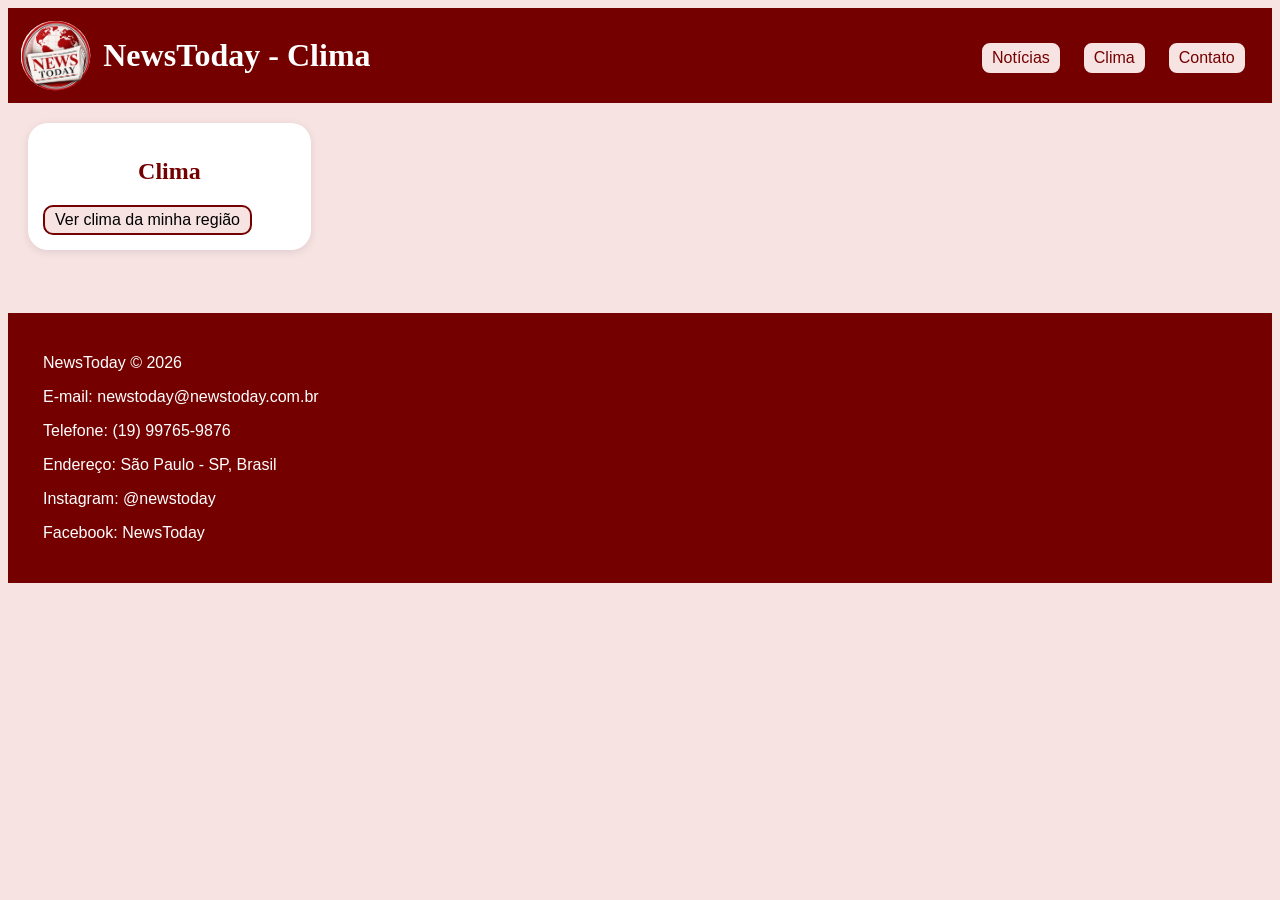
==== clima.html @ 66477662 "SA03" ====
<!DOCTYPE html>
<html lang="pt-br">
<head>
    <meta charset="UTF-8">
    <meta name="viewport" content="width=device-width, initial-scale=1.0">
    <title>NewsToday - Clima</title>
    <link rel="stylesheet" href="estilo.css">
    <link rel="icon" href="imagens/logo2.png" type="image/png">
</head>
    <body>
        <header>
            <img src="imagens/logo.png" alt="News Today" class="logo">
            <h1 class="titulo">NewsToday - Clima</h1>
            <!-- Menu -->
            <nav class="menu">
                <a id="botao" href="index.html">Notícias</a>
                <a id="botao" href="clima.html">Clima</a>
                <a id="botao" href="contato.html">Contato</a>
            </nav>
        </header>
        <main>
            <div id="clima">
                <h2 id="titulo_clima" >Clima</h2>
                <button id="buscar"> Ver clima da minha região </button>
                <div id="resultadoClima"></div>
            </div>

            <script src="clima.js"></script>
        </main>
        <!-- Rodapé -->
        
        <footer>
            <p>NewsToday © 2026</p>
            <p>E-mail: newstoday@newstoday.com.br</p>
            <p>Telefone: (19) 99765-9876</p>
            <p>Endereço: São Paulo - SP, Brasil</p>
            <p>Instagram: @newstoday</p>
            <p>Facebook: NewsToday</p>
        </footer>
    </body>
</html>
---- estilo.css ----
body{
    background-color: #f8e3e3;
}

header{
    background-color: #740000;
    display: flex;
    align-items: center;
}

.logo{
    width: 70px;
    height: 70px;
    border-radius: 50%;
    padding: 1%;
}

.titulo{
    font-family: Georgia, serif;
    color: white;
}

.menu{
    display: flex;
    margin-left: auto;
    gap: 20px;
    padding-right: 2%;
}

.link_menu:hover{
    display: flex;
    justify-content:center;
    align-items: center;
    background-color: #f8e3e3;
    color:#740000; 
    padding: 2px;
    border-radius: 5px;
}

.link_menu:active{
    border: 2px solid #f8e3e3;
    background-color: #740000;
    color: #f8e3e3;
}

h2, h3{
    color: #740000;
    display: flex;
    justify-content: center;
    font-family: Georgia, serif;
    text-align: center;
}

#noticia{
    display: block;
    justify-self: center;
    border-radius: 20px;
    padding: 15px;
    box-shadow: 0 2px 8px rgba(0,0,0,0.1);
    background-color: white;
    width: 50%;
    height: auto;
    margin: 20px;
}

img{
    width: 500px;
    border-radius: 5%;
    display: flex;
    justify-self: center;
}

p{
    font-family: Arial, sans-serif;
    display: flex;
    text-align: justify;
    padding-left: 10px;
    padding-right: 10px;
}

#botao, #buscar{
    border-radius: 10px;
    border: 2px solid #740000;
    display: flex;
    justify-self: center;
    background-color: #f8e3e3;
    font-family: Arial, sans-serif;
    height: 30px;
    color:black;
    align-items: center;
    font-size: medium;
    padding-left: 10px;
    padding-right: 10px;
    text-decoration: none;
    margin-top: 5px;
}

#clima{
    display: block;
    justify-self: center;
    border-radius: 20px;
    padding: 15px;
    box-shadow: 0 2px 8px rgba(0,0,0,0.1);
    background-color: white;
    width: 20%;
    height: auto;
    margin: 20px;
    margin-bottom: 5%;
}

#botao, #buscar:hover{
    display: flex;
    justify-content:center;
    background-color: #740000;
    color: white;
}

#botao, #buscar:active{
    display: flex;
    justify-content:center;
    background-color: #f8e3e3;
    color:#740000;
}

footer{
    background-color: #740000;
    color: white;
    font-family: Arial, sans-serif;
    display: block;
    text-align: center;
    justify-items: center;
    padding: 25px;
    margin-top: 40px;
}

.botao_contato{
    border-radius: 10px;
    border: 2px solid #36ff57;
    display: flex;
    justify-self: center;
    color: black;
    background-color: #d5ffd2;
    font-family: Arial, sans-serif;
    height: 25px;
    align-items: center;
    font-size: medium;
    padding: 5px;
}

.botao_contato:hover{
    border-radius: 10px;
    display: flex;
    justify-self: center;
    color: white;
    background-color: #36ff57;
    font-family: Arial, sans-serif;
    height: 25px;
    align-items: center;
    font-size: medium;
    padding: 5px;
}

.botao_contato:active{
    background-color: #d5ffd2;
}

.contato{
    font-family: Arial, sans-serif;
    display: flex;
    text-align: center;
    justify-content: center;
    padding-left: 10px;
    padding-right: 10px;
    font-size: medium;
}

/* Media query - Tablets */
@media (min-width: 768px) and (max-width:1023px) {
    header{
        display: flex;
        flex-direction: column;
        align-items: center;
        text-align: center;
    }

    .menu {
        display: flex;
        justify-content: center;
        align-items: center;
        margin: 0;
        padding: 0;
    }

    .link_menu{
        display: flex;
        font-size: x-large;
        padding-bottom: 5%;
        align-items: center;
        text-align: center;
    }

    .destaque{
        width: 85%;
    }

    .imagem {
        width: 70%;
        border-radius: 5%;
        display: flex;
        justify-self: center;
    }

    .descricao{
        font-size: larger;
    }

    .autor{
        font-size: larger;
    }

    .data{
        font-size: larger;
    }

    .titulo_noticia{
        font-size:x-large;
    }

    .recentes{
        width: 70%;
    }

    .img_recente{
        width: 90%;
        border-radius: 5%;
        display: flex;
        justify-self: center;
    }
    
    .botao{
        height: 30px;
        font-size: 22px;
    }

    .botao:hover{
        height: 35px;
        width: 95px;
    }

    .botao:active{
        width: 95px;
        height: 35px;
    } 

    .esporte{
        font-size: 22px;
    }

    .tech{
        font-size: 22px;
    }

    .economia{
        font-size: 22px;
    }

    footer{
        font-size: larger;
    }

    .botao_contato{
        height: 30px;
        font-size: 22px;
    }

    .botao_contato:hover{
        height: 35px;
        width: 100px;
        font-size: 22px;
    }

    .contato{
        font-size: larger;
    }

    h3{
        font-size: 22px;
        text-align: center;
    }
}

/* Media Query - Celular */ 
@media (max-width: 767px) {
   header{
        display: flex;
        flex-direction: column;
        align-items: center;
        text-align: center;
    }

    .menu {
        display: flex;
        justify-content: center;
        align-items: center;
        flex-wrap: wrap;
        margin: 0;
        padding: 0;
    }

    .link_menu{
        display: flex;
        font-size: x-large;
        padding-bottom: 5%;
        align-items: center;
        text-align: center;
    }

    .destaque{
        width: 85%;
    }

    .imagem {
        width: 70%;
        border-radius: 5%;
        display: flex;
        justify-self: center;
    }

    .descricao{
        font-size: larger;
    }

    .autor{
        font-size: larger;
    }

    .data{
        font-size: larger;
    }

    .titulo_noticia{
        font-size:x-large;
    }

    .recentes{
        width: 70%;
    }

    .img_recente{
        width: 90%;
        border-radius: 5%;
        display: flex;
        justify-self: center;
    }
    
    .botao{
        height: 30px;
        font-size: 22px;
    }

    .botao:hover{
        height: 35px;
        width: 95px;
    }

    .botao:active{
        width: 95px;
        height: 35px;
    } 

    .esporte{
        font-size: 22px;
    }

    .tech{
        font-size: 22px;
    }

    .economia{
        font-size: 22px;
    }

    footer{
        font-size: larger;
    }

    .botao_contato{
        height: 30px;
        font-size: 22px;
    }

    .botao_contato:hover{
        height: 35px;
        width: 100px;
        font-size: 22px;
    }

    .contato{
        font-size: larger;
    }

    h3{
        font-size: 22px;
        text-align: center;
    }

    h2{
        text-align: center;
    }
}
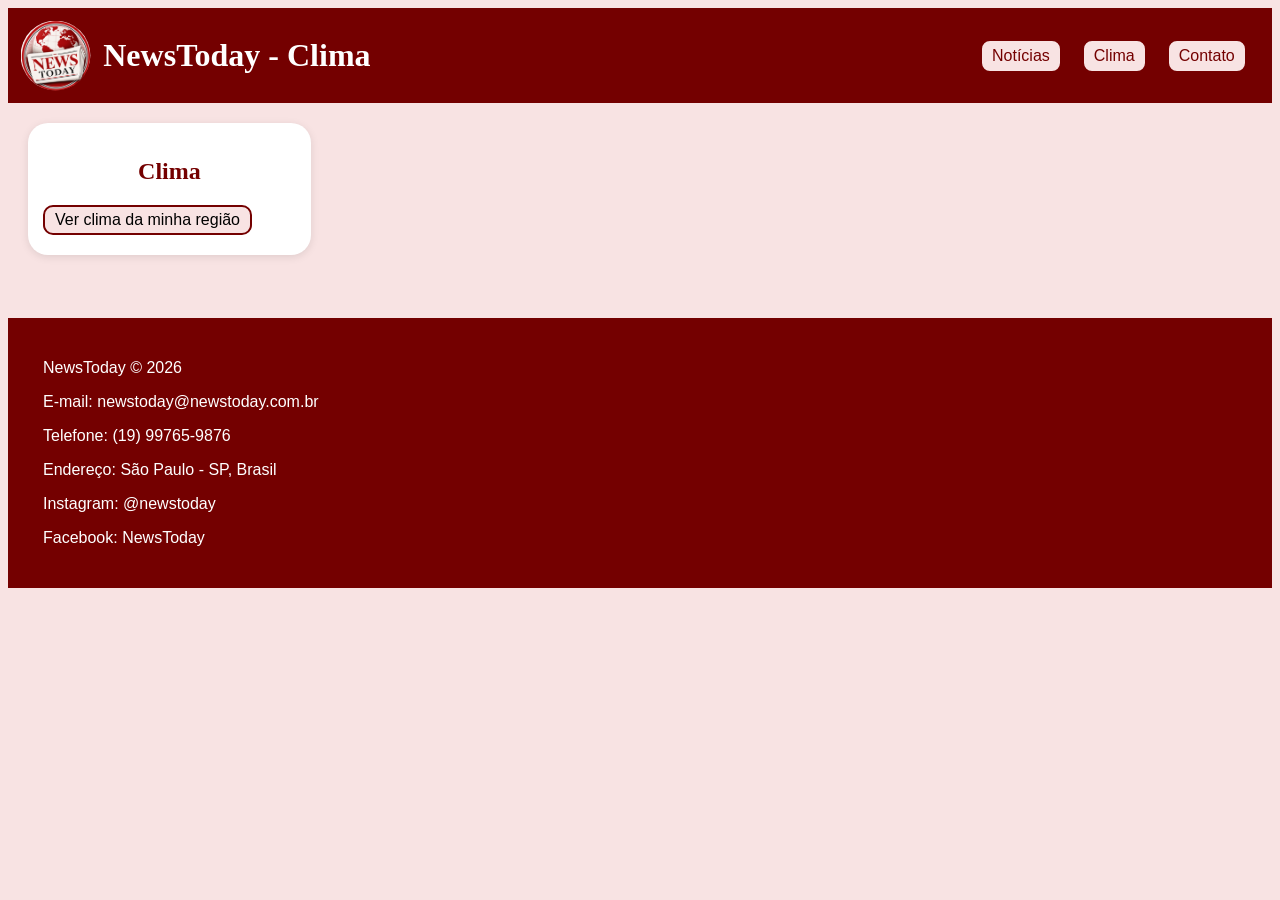
==== commit 08da09d9: "SA03 finalizada" ====
--- a/clima.html
+++ b/clima.html
@@ -9,6 +9,7 @@
 </head>
     <body>
         <header>
+            <!-- Logo da News Today -->
             <img src="imagens/logo.png" alt="News Today" class="logo">
             <h1 class="titulo">NewsToday - Clima</h1>
             <!-- Menu -->
@@ -21,6 +22,7 @@
         <main>
             <div id="clima">
                 <h2 id="titulo_clima" >Clima</h2>
+                <!-- Ao clicar no botão o sistema acessa a localização do usuário e devolve o clima da região -->
                 <button id="buscar"> Ver clima da minha região </button>
                 <div id="resultadoClima"></div>
             </div>
--- a/estilo.css
+++ b/estilo.css
@@ -1,49 +1,34 @@
-body{
+body {
     background-color: #f8e3e3;
 }
 
-header{
+header {
     background-color: #740000;
     display: flex;
     align-items: center;
 }
 
-.logo{
+.logo {
     width: 70px;
     height: 70px;
     border-radius: 50%;
     padding: 1%;
 }
 
-.titulo{
+.titulo {
     font-family: Georgia, serif;
     color: white;
 }
 
-.menu{
+.menu {
     display: flex;
     margin-left: auto;
     gap: 20px;
     padding-right: 2%;
 }
 
-.link_menu:hover{
-    display: flex;
-    justify-content:center;
-    align-items: center;
-    background-color: #f8e3e3;
-    color:#740000; 
-    padding: 2px;
-    border-radius: 5px;
-}
-
-.link_menu:active{
-    border: 2px solid #f8e3e3;
-    background-color: #740000;
-    color: #f8e3e3;
-}
-
-h2, h3{
+h2,
+h3 {
     color: #740000;
     display: flex;
     justify-content: center;
@@ -51,26 +36,38 @@
     text-align: center;
 }
 
-#noticia{
+.conteudo_contato {
     display: block;
     justify-self: center;
     border-radius: 20px;
     padding: 15px;
-    box-shadow: 0 2px 8px rgba(0,0,0,0.1);
+    box-shadow: 0 2px 8px rgba(0, 0, 0, 0.1);
     background-color: white;
     width: 50%;
     height: auto;
     margin: 20px;
 }
 
-img{
-    width: 500px;
+#noticia {
+    display: block;
+    justify-self: center;
+    border-radius: 20px;
+    padding: 15px;
+    box-shadow: 0 2px 8px rgba(0, 0, 0, 0.1);
+    background-color: white;
+    width: 50%;
+    height: auto;
+    margin: 20px;
+}
+
+img {
+    width: 80%;
     border-radius: 5%;
     display: flex;
     justify-self: center;
 }
 
-p{
+p {
     font-family: Arial, sans-serif;
     display: flex;
     text-align: justify;
@@ -78,29 +75,12 @@
     padding-right: 10px;
 }
 
-#botao, #buscar{
-    border-radius: 10px;
-    border: 2px solid #740000;
-    display: flex;
-    justify-self: center;
-    background-color: #f8e3e3;
-    font-family: Arial, sans-serif;
-    height: 30px;
-    color:black;
-    align-items: center;
-    font-size: medium;
-    padding-left: 10px;
-    padding-right: 10px;
-    text-decoration: none;
-    margin-top: 5px;
-}
-
-#clima{
+#clima {
     display: block;
     justify-self: center;
     border-radius: 20px;
     padding: 15px;
-    box-shadow: 0 2px 8px rgba(0,0,0,0.1);
+    box-shadow: 0 2px 8px rgba(0, 0, 0, 0.1);
     background-color: white;
     width: 20%;
     height: auto;
@@ -108,21 +88,39 @@
     margin-bottom: 5%;
 }
 
-#botao, #buscar:hover{
-    display: flex;
-    justify-content:center;
+#botao, #buscar {
+    border-radius: 10px;
+    border: 2px solid #740000;
+    display: flex;
+    justify-self: center;
+    background-color: #f8e3e3;
+    font-family: Arial, sans-serif;
+    height: 30px;
+    color: black;
+    align-items: center;
+    font-size: medium;
+    padding-left: 10px;
+    padding-right: 10px;
+    text-decoration: none;
+    margin-top: 5px;
+    margin-bottom: 5px;
+}
+
+#botao, #buscar:hover {
+    display: flex;
+    justify-content: center;
     background-color: #740000;
     color: white;
 }
 
-#botao, #buscar:active{
-    display: flex;
-    justify-content:center;
+#botao, #buscar:active {
+    display: flex;
+    justify-content: center;
     background-color: #f8e3e3;
-    color:#740000;
-}
-
-footer{
+    color: #740000;
+}
+
+footer {
     background-color: #740000;
     color: white;
     font-family: Arial, sans-serif;
@@ -133,8 +131,9 @@
     margin-top: 40px;
 }
 
-.botao_contato{
+.botao_contato {
     border-radius: 10px;
+    text-decoration: none;
     border: 2px solid #36ff57;
     display: flex;
     justify-self: center;
@@ -147,7 +146,7 @@
     padding: 5px;
 }
 
-.botao_contato:hover{
+.botao_contato:hover {
     border-radius: 10px;
     display: flex;
     justify-self: center;
@@ -160,11 +159,11 @@
     padding: 5px;
 }
 
-.botao_contato:active{
+.botao_contato:active {
     background-color: #d5ffd2;
 }
 
-.contato{
+.contato {
     font-family: Arial, sans-serif;
     display: flex;
     text-align: center;
@@ -176,7 +175,11 @@
 
 /* Media query - Tablets */
 @media (min-width: 768px) and (max-width:1023px) {
-    header{
+    p {
+        font-size: large;
+    }
+
+    header {
         display: flex;
         flex-direction: column;
         align-items: center;
@@ -191,107 +194,60 @@
         padding: 0;
     }
 
-    .link_menu{
-        display: flex;
-        font-size: x-large;
-        padding-bottom: 5%;
-        align-items: center;
-        text-align: center;
-    }
-
-    .destaque{
-        width: 85%;
-    }
-
-    .imagem {
-        width: 70%;
-        border-radius: 5%;
-        display: flex;
-        justify-self: center;
-    }
-
-    .descricao{
-        font-size: larger;
-    }
-
-    .autor{
-        font-size: larger;
-    }
-
-    .data{
-        font-size: larger;
-    }
-
-    .titulo_noticia{
-        font-size:x-large;
-    }
-
-    .recentes{
-        width: 70%;
-    }
-
-    .img_recente{
-        width: 90%;
-        border-radius: 5%;
-        display: flex;
-        justify-self: center;
-    }
-    
-    .botao{
+    footer {
+        font-size: larger;
+    }
+
+    .botao_contato {
         height: 30px;
         font-size: 22px;
     }
 
-    .botao:hover{
-        height: 35px;
-        width: 95px;
-    }
-
-    .botao:active{
-        width: 95px;
-        height: 35px;
-    } 
-
-    .esporte{
-        font-size: 22px;
-    }
-
-    .tech{
-        font-size: 22px;
-    }
-
-    .economia{
-        font-size: 22px;
-    }
-
-    footer{
-        font-size: larger;
-    }
-
-    .botao_contato{
-        height: 30px;
-        font-size: 22px;
-    }
-
-    .botao_contato:hover{
+    .botao_contato:hover {
         height: 35px;
         width: 100px;
         font-size: 22px;
     }
 
-    .contato{
-        font-size: larger;
-    }
-
-    h3{
-        font-size: 22px;
-        text-align: center;
-    }
-}
-
-/* Media Query - Celular */ 
+    .contato {
+        font-size: larger;
+    }
+
+    h3 {
+        font-size: 22px;
+        text-align: center;
+    }
+
+    #clima {
+        width: 70%;
+    }
+
+    #buscar{
+        width: 50%;
+        justify-content: center;
+        height: auto;
+        padding: 4px;
+    }
+}
+
+/* Media Query - Celular */
 @media (max-width: 767px) {
-   header{
+    p {
+        font-size: large;
+    }
+
+    #buscar{
+        width: 50%;
+        justify-content: center;
+        height: auto;
+        padding: 4px;
+    }
+
+    #clima {
+        width: 80%;
+    }
+
+    header {
         display: flex;
         flex-direction: column;
         align-items: center;
@@ -307,104 +263,31 @@
         padding: 0;
     }
 
-    .link_menu{
-        display: flex;
-        font-size: x-large;
-        padding-bottom: 5%;
-        align-items: center;
-        text-align: center;
-    }
-
-    .destaque{
-        width: 85%;
-    }
-
-    .imagem {
-        width: 70%;
-        border-radius: 5%;
-        display: flex;
-        justify-self: center;
-    }
-
-    .descricao{
-        font-size: larger;
-    }
-
-    .autor{
-        font-size: larger;
-    }
-
-    .data{
-        font-size: larger;
-    }
-
-    .titulo_noticia{
-        font-size:x-large;
-    }
-
-    .recentes{
-        width: 70%;
-    }
-
-    .img_recente{
-        width: 90%;
-        border-radius: 5%;
-        display: flex;
-        justify-self: center;
-    }
-    
-    .botao{
+    footer {
+        font-size: larger;
+    }
+
+    .botao_contato {
         height: 30px;
         font-size: 22px;
     }
 
-    .botao:hover{
-        height: 35px;
-        width: 95px;
-    }
-
-    .botao:active{
-        width: 95px;
-        height: 35px;
-    } 
-
-    .esporte{
-        font-size: 22px;
-    }
-
-    .tech{
-        font-size: 22px;
-    }
-
-    .economia{
-        font-size: 22px;
-    }
-
-    footer{
-        font-size: larger;
-    }
-
-    .botao_contato{
-        height: 30px;
-        font-size: 22px;
-    }
-
-    .botao_contato:hover{
+    .botao_contato:hover {
         height: 35px;
         width: 100px;
         font-size: 22px;
     }
 
-    .contato{
-        font-size: larger;
-    }
-
-    h3{
-        font-size: 22px;
-        text-align: center;
-    }
-
-    h2{
+    .contato {
+        font-size: larger;
+    }
+
+    h3 {
+        font-size: 22px;
+        text-align: center;
+    }
+
+    h2 {
         text-align: center;
     }
 }
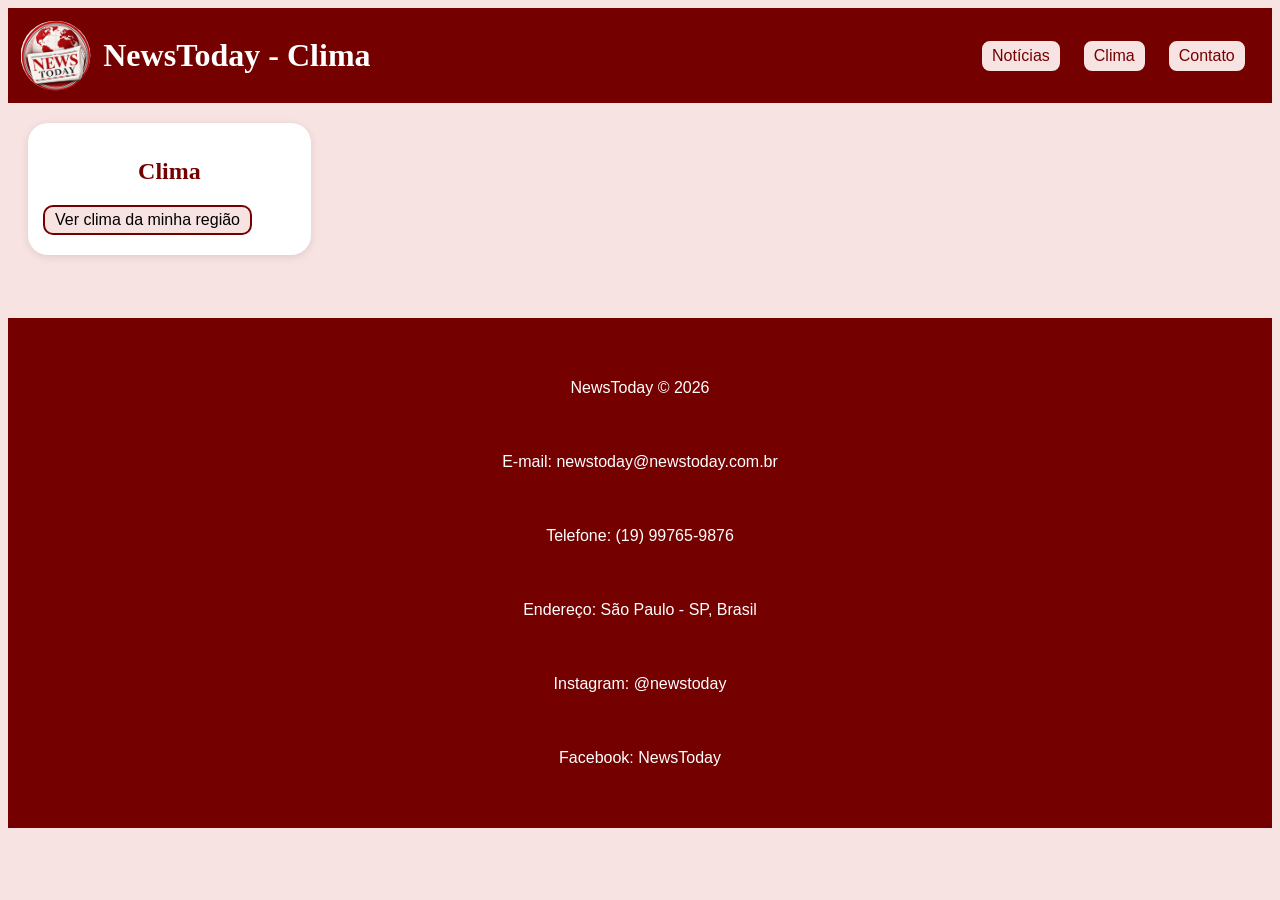
==== commit 7956034a: "SA03 - responsividade" ====
--- a/clima.html
+++ b/clima.html
@@ -30,14 +30,13 @@
             <script src="clima.js"></script>
         </main>
         <!-- Rodapé -->
-        
         <footer>
-            <p>NewsToday © 2026</p>
-            <p>E-mail: newstoday@newstoday.com.br</p>
-            <p>Telefone: (19) 99765-9876</p>
-            <p>Endereço: São Paulo - SP, Brasil</p>
-            <p>Instagram: @newstoday</p>
-            <p>Facebook: NewsToday</p>
+            <p id="rodape">NewsToday © 2026</p>
+            <p id="rodape">E-mail: newstoday@newstoday.com.br</p>
+            <p id="rodape">Telefone: (19) 99765-9876</p>
+            <p id="rodape">Endereço: São Paulo - SP, Brasil</p>
+            <p id="rodape">Instagram: @newstoday</p>
+            <p id="rodape">Facebook: NewsToday</p>
         </footer>
     </body>
 </html>
--- a/estilo.css
+++ b/estilo.css
@@ -27,8 +27,7 @@
     padding-right: 2%;
 }
 
-h2,
-h3 {
+h2,h3 {
     color: #740000;
     display: flex;
     justify-content: center;
@@ -73,6 +72,12 @@
     text-align: justify;
     padding-left: 10px;
     padding-right: 10px;
+}
+
+#resultadoClima{
+    text-align: center;
+    justify-content: center;
+    justify-items: center;
 }
 
 #clima {
@@ -171,6 +176,16 @@
     padding-left: 10px;
     padding-right: 10px;
     font-size: medium;
+    flex-wrap: wrap;
+}
+
+#rodape {
+    display: flex;
+    justify-content: center;
+    padding: 20px;
+    color: white;
+    font-family: Arial, sans-serif;
+    text-align: center;
 }
 
 /* Media query - Tablets */
@@ -228,10 +243,30 @@
         height: auto;
         padding: 4px;
     }
+
+    #noticia {
+        width: 60%;
+    }
+
+    img {
+        width: 90%;
+    }
 }
 
 /* Media Query - Celular */
 @media (max-width: 767px) {
+    .conteudo_contato {
+        width: 90%;
+    }
+
+    #noticia {
+        width: 70%;
+    }
+
+    img {
+        width: 90%;
+    }
+
     p {
         font-size: large;
     }
